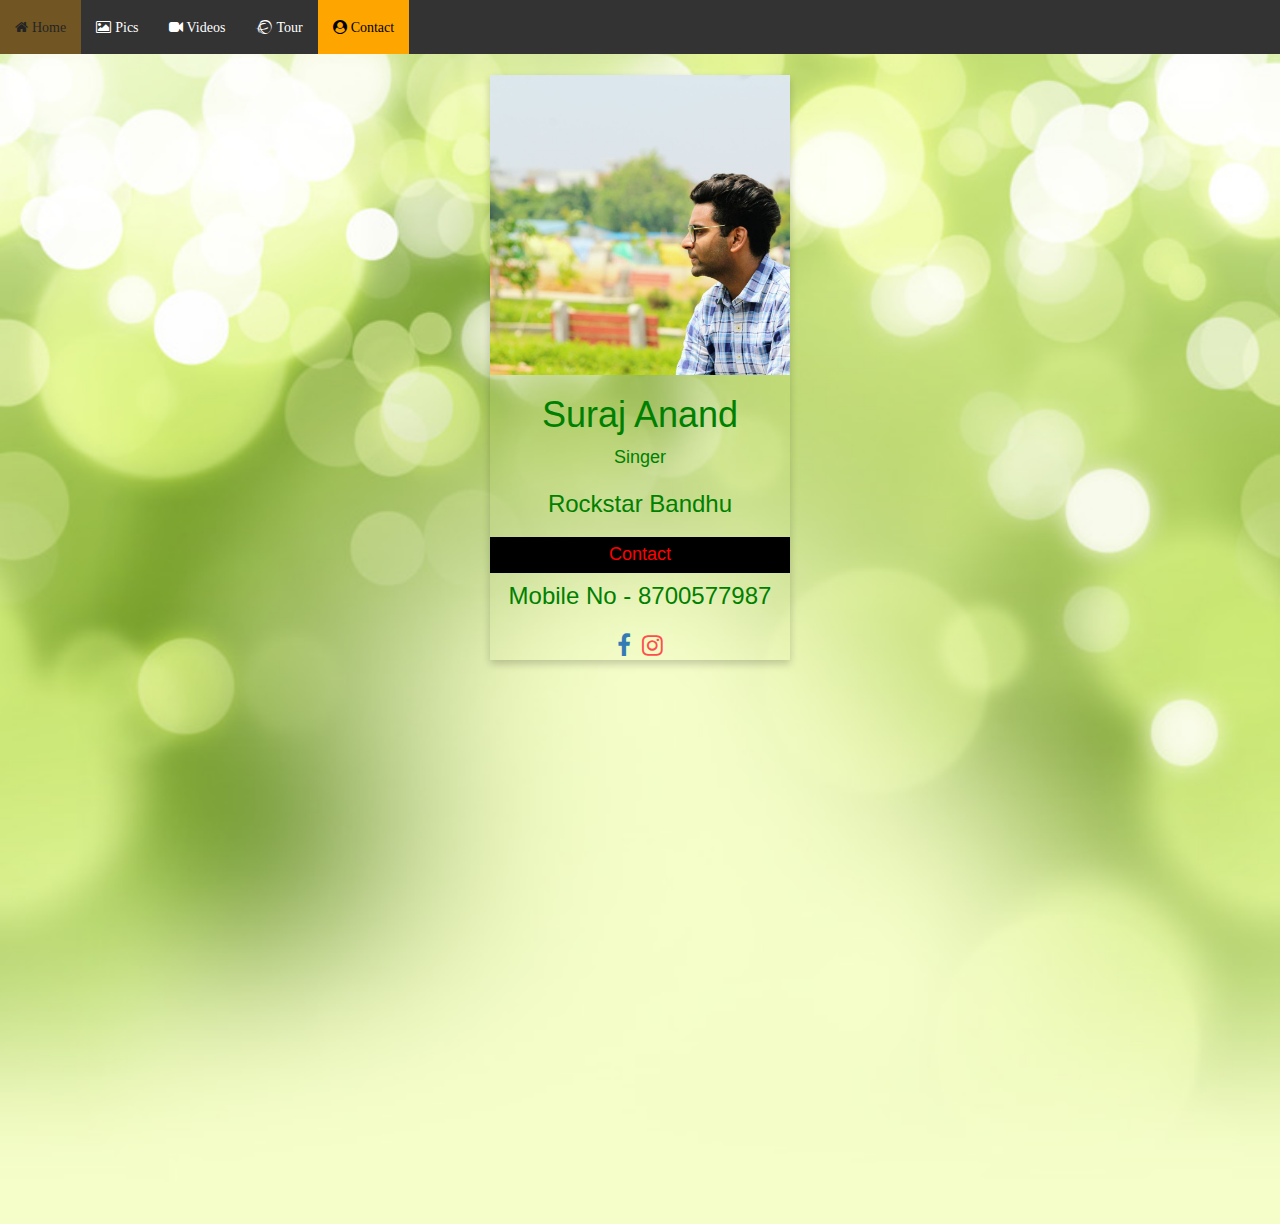
==== Contact.html @ a3cd45d7 "pics format change" ====
<!DOCTYPE html>
<html lang="en">
<head>

  <meta charset="utf-8">
  <meta name="viewport" content="width=device-width, initial-scale=1">
  <link rel="stylesheet" href="https://maxcdn.bootstrapcdn.com/bootstrap/3.3.7/css/bootstrap.min.css">
<link rel="stylesheet" href="https://cdnjs.cloudflare.com/ajax/libs/font-awesome/4.7.0/css/font-awesome.min.css">
   <script src="https://ajax.googleapis.com/ajax/libs/jquery/3.2.1/jquery.min.js"></script>
  <script src="https://maxcdn.bootstrapcdn.com/bootstrap/3.3.7/js/bootstrap.min.js"></script>
 <link rel="stylesheet" href="style8.css" type="text/css">  
 <link rel="stylesheet" href="style5.css" type="text/css">

  <style>

.card { color: green;
  box-shadow: 0 4px 8px 0 rgba(0, 0, 0, 0.2);
  max-width: 300px;
  margin: auto;
  text-align: center;
  font-family: arial;
}

.title {
  color: green;
  font-size: 18px;
}

button {
  border: none;
  outline: 0;
  display: inline-block;
  padding: 8px;
  color: red;
  background-color: #000;
  text-align: center;
  cursor: pointer;
  width: 100%;
  font-size: 18px;
}


button:hover {
  opacity: 0.7;
}


  .fa,.fa:hover{ 
            text-decoration: none;
           
       }
       
       .fa-facebook-square{
           color:#3366ff;
       }
       .fa-instagram{
           color: #ff4d4d;
            margin-left: 4px;
       }
                
       .fa-facebook-square:hover{
           color:#0039e6
           ;
       }
       .fa-instagram:hover{
           color:#ff0000;
            
       }
  </style>
</head>
<body>

<ul class="topnav">
  <li><a href="index.html"><i class="fa fa-home" aria-hidden="true"> Home</i></a></li>
  <li><a href="Pics.html"><i class="fa fa-picture-o" aria-hidden="true"> Pics</i></a></li>
  <li><a href="Videos.html"><i class="fa fa-video-camera" aria-hidden="true"> Videos</i></a></li>
  <li><a href="Tour.html"><i class="fa fa-ravelry" aria-hidden="true"> Tour</i></a></li>
  <li><a class="active" href="Contact.html"><i class="fa fa-user-circle" aria-hidden="true"> Contact</i></a></li>
  </ul>

<div class="bgimg">
<br>
<div class="card">
  <img src="icons/icon.jpg" alt="Suraj" style="width:100%">
  <h1>Suraj Anand</h1>
  <p class="title">Singer</p>
  <p><h3>Rockstar Bandhu<h3></p>


<p><button>Contact</button></p>
 <p>Mobile No - 8700577987</p>
  <div style="margin: 24px 0;">
    <a href="https://www.facebook.com/suraj.anand.28" target="_blank"><i class="fa fa-facebook"></i></a> 
    <a href="https://www.instagram.com/surajanand28" target="_blank"><i class="fa fa-instagram"></i></a> 
      </div>
</div>
</div>

</body>
</html>
---- style8.css ----
body, html {
    height: 100%;
    margin: 0;
    align:center;
}

.bgimg {
    background-image: url('pics/g.jpg');
    height: 130%;
    background-position: center;
    background-size: cover;
    position: top;
    color: white;
    font-family: "Courier New", Courier, monospace;
    font-size: 15px;
}
---- style5.css ----
ul.topnav {
    list-style-type: none;
    margin: 0;
    padding: 0;
    overflow: hidden;
    background-color: #333;
}

ul.topnav li {float: left;}

ul.topnav li a {
    display: block;
    color: white;
    text-align: center;
    padding: 17px 15px;
    text-decoration: none;
}


ul.topnav li a:hover:not(.active) {background-color: orange; opacity: 0.3; color: black;}

ul.topnav li a.active {background-color: orange; color:black;}

ul.topnav li.right {float: right;}



/* On small screens, set height to 'auto' for sidenav and grid */
    @media screen and (max-width: 764px) {
      .topnav {
        height: auto;
        padding: 15px;
      }
      .row.content {height:auto;} 
}
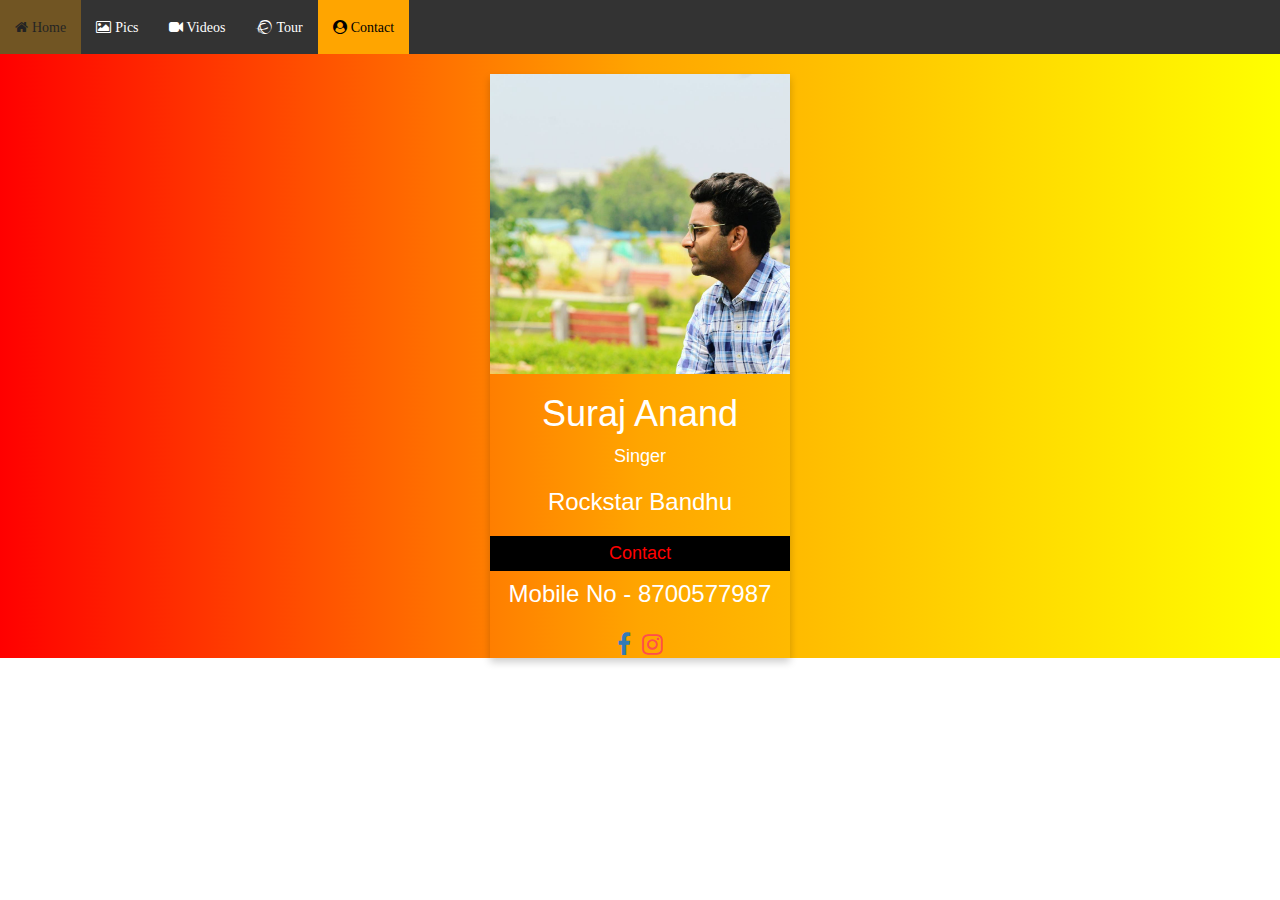
==== commit 539e1c02: "gradient background" ====
--- a/Contact.html
+++ b/Contact.html
@@ -8,12 +8,20 @@
 <link rel="stylesheet" href="https://cdnjs.cloudflare.com/ajax/libs/font-awesome/4.7.0/css/font-awesome.min.css">
    <script src="https://ajax.googleapis.com/ajax/libs/jquery/3.2.1/jquery.min.js"></script>
   <script src="https://maxcdn.bootstrapcdn.com/bootstrap/3.3.7/js/bootstrap.min.js"></script>
- <link rel="stylesheet" href="style8.css" type="text/css">  
+
  <link rel="stylesheet" href="style5.css" type="text/css">
 
   <style>
+#grad1 {
+    height: 100%;
+    background: red; /* For browsers that do not support gradients */
+    background: linear-gradient(to right, red, orange, yellow); /* Standard syntax (must be last) */
+}
 
-.card { color: green;
+
+
+.card {
+    color: white; 
   box-shadow: 0 4px 8px 0 rgba(0, 0, 0, 0.2);
   max-width: 300px;
   margin: auto;
@@ -22,7 +30,7 @@
 }
 
 .title {
-  color: green;
+  color: white;
   font-size: 18px;
 }
 
@@ -78,7 +86,7 @@
   <li><a class="active" href="Contact.html"><i class="fa fa-user-circle" aria-hidden="true"> Contact</i></a></li>
   </ul>
 
-<div class="bgimg">
+<div id="grad1">
 <br>
 <div class="card">
   <img src="icons/icon.jpg" alt="Suraj" style="width:100%">
